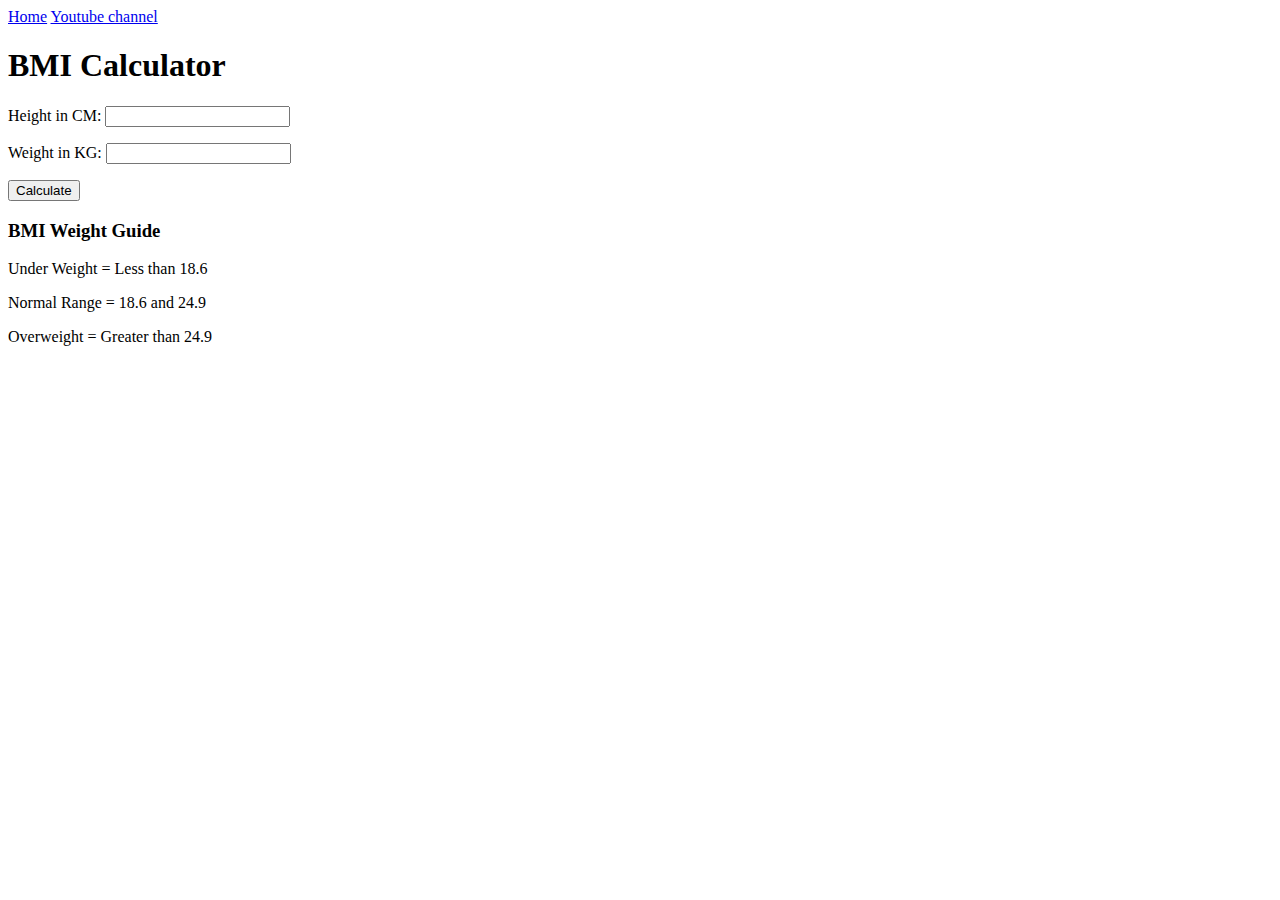
==== Healthy BIM?/index.html @ 93cf5603 "creating html part" ====
<!DOCTYPE html>
<html lang="en">
  <head>
    <meta charset="UTF-8" />
    <meta name="viewport" content="width=device-width, initial-scale=1.0" />
    <meta http-equiv="X-UA-Compatible" content="ie=edge" />
    <link rel="stylesheet" href="style.css" />
    <link rel="stylesheet" href="../styles.css" />
    <title>BMI Calculator</title>
  </head>
  <body>
    <nav>
      <a href="/" aria-current="page">Home</a>
      <a target="_blank" href="https://www.youtube.com/@chaiaurcode"
        >Youtube channel</a
      >
    </nav>
    <div class="container">
      <h1>BMI Calculator</h1>
      <form>
        <p><label>Height in CM: </label><input type="text" id="height" /></p>
        <p><label>Weight in KG: </label><input type="text" id="weight" /></p>
        <button>Calculate</button>
        <div id="results"></div>
        <div id="weight-guide">
          <h3>BMI Weight Guide</h3>
          <p>Under Weight = Less than 18.6</p>
          <p>Normal Range = 18.6 and 24.9</p>
          <p>Overweight = Greater than 24.9</p>
        </div>
      </form>
    </div>
  </body>
  <script src="chaiaurcode.js"></script>
</html>
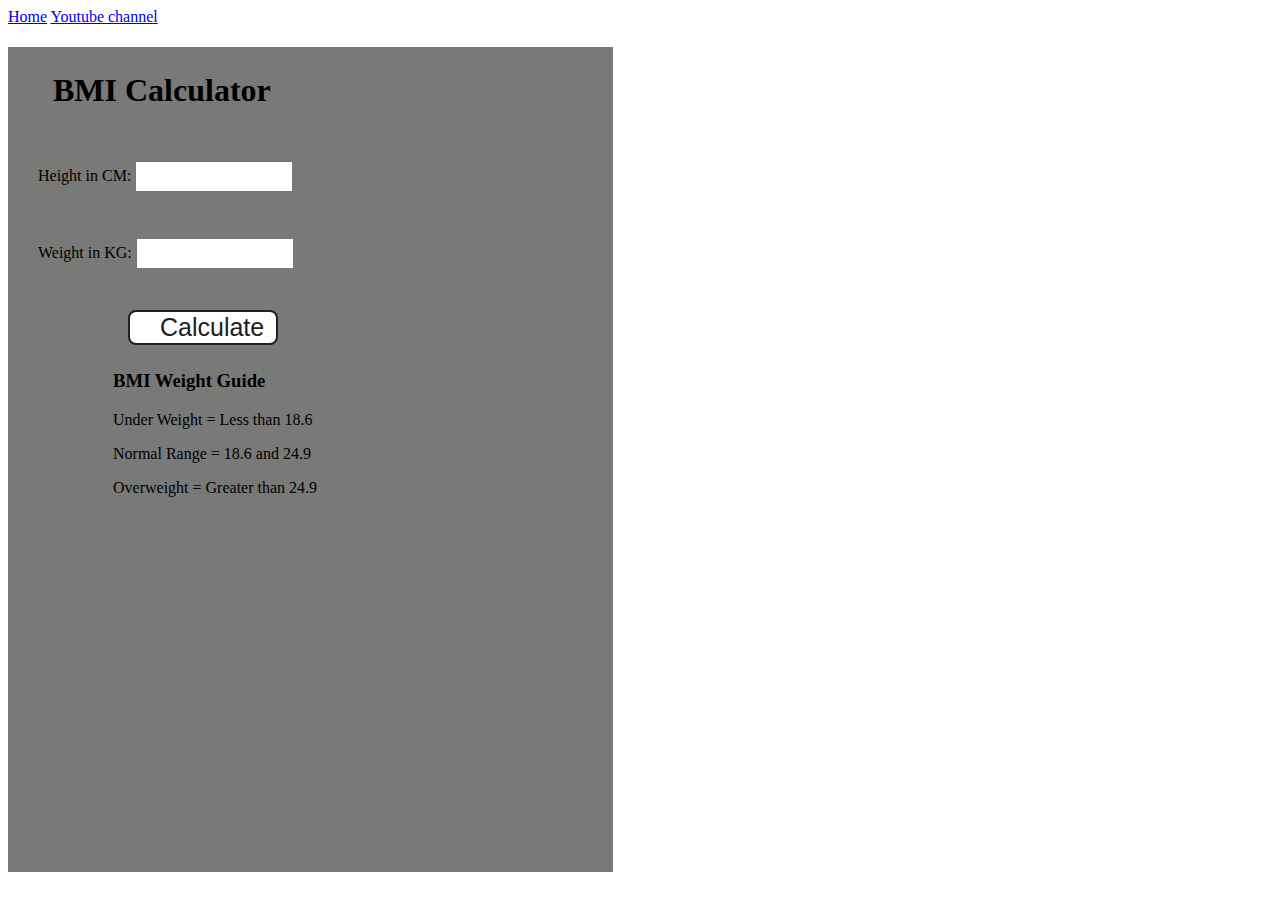
==== commit 08cde55d: "implenting our project in js" ====
--- a/Healthy BIM?/index.html
+++ b/Healthy BIM?/index.html
@@ -31,5 +31,5 @@
       </form>
     </div>
   </body>
-  <script src="chaiaurcode.js"></script>
+  <script src="script.js"></script>
 </html>
--- a/Healthy BIM?/style.css
+++ b/Healthy BIM?/style.css
@@ -0,0 +1,47 @@
+.container {
+    width: 575px;
+    height: 825px;
+  
+    background-color: #797978;
+    padding-left: 30px;
+  }
+  #height,
+  #weight {
+    width: 150px;
+    height: 25px;
+    margin-top: 30px;
+  }
+  
+  #weight-guide {
+    margin-left: 75px;
+    margin-top: 25px;
+  }
+  
+  #results {
+    font-size: 35px;
+    margin-left: 90px;
+    margin-top: 20px;
+    color: rgb(241, 241, 241);
+  }
+  
+  button {
+    width: 150px;
+    height: 35px;
+    margin-left: 90px;
+    margin-top: 25px;
+    background-color: #fff;
+    padding: 1px 30px;
+    border-radius: 8px;
+    color: #212121;
+    text-decoration: none;
+    border: 2px solid #212121;
+  
+    font-size: 25px;
+  }
+  
+  h1 {
+    padding-left: 15px;
+    padding-top: 25px;
+    
+  }
+  